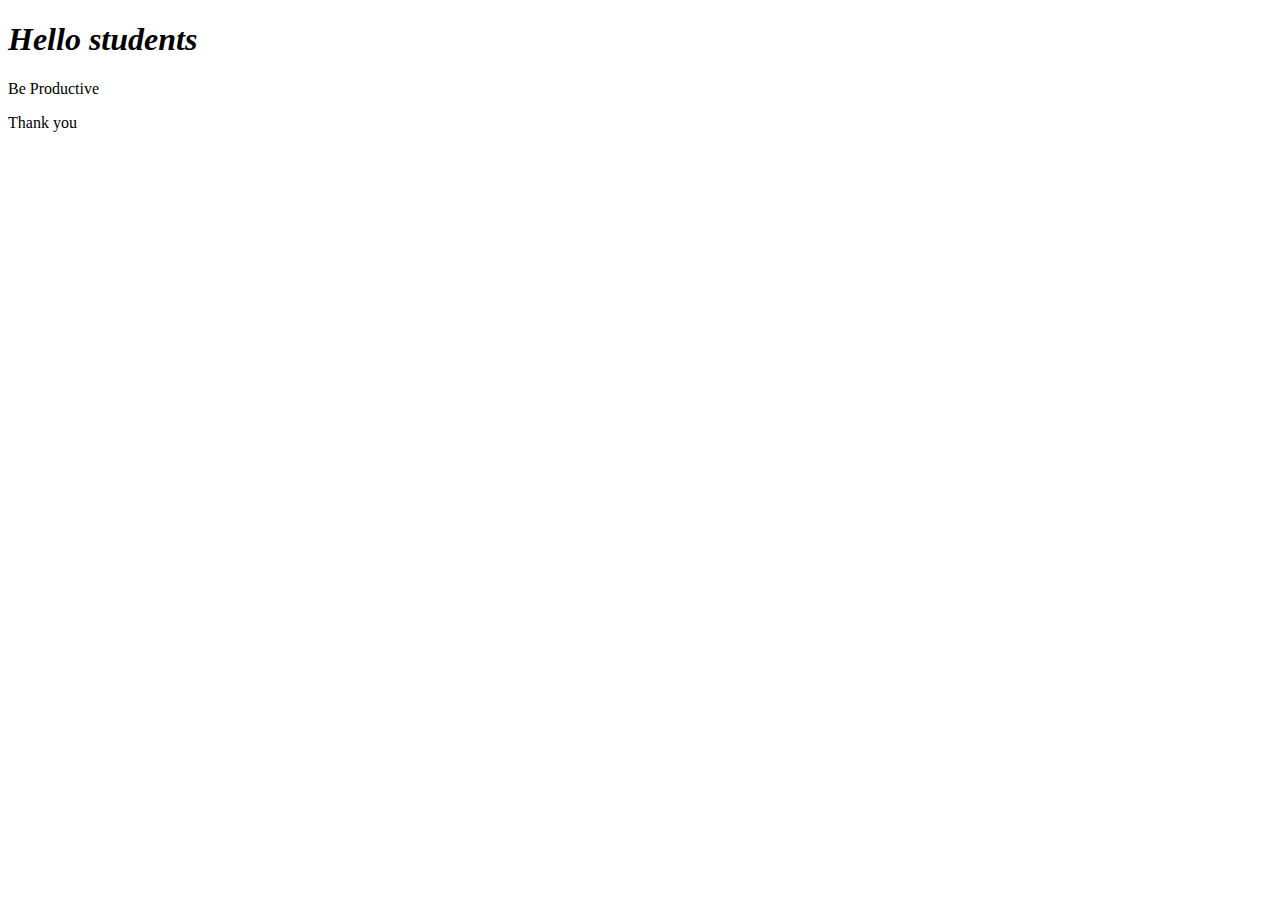
==== index.html @ fb6cf806 "Content Added" ====
<!DOCTYPE html>
<html lang="en">

<head>
    <meta charset="UTF-8">
    <meta name="viewport" content="width=device-width, initial-scale=1.0">
    <title>Document</title>
    <link rel="stylesheet" href="styles.css">
</head>

<body>
    <h1>Hello students</h1>

    <p>Be Productive</p>

    <p>Thank you</p>
</body>

</html>
---- styles.css ----
h1 {
	font-style: italic !important;
}
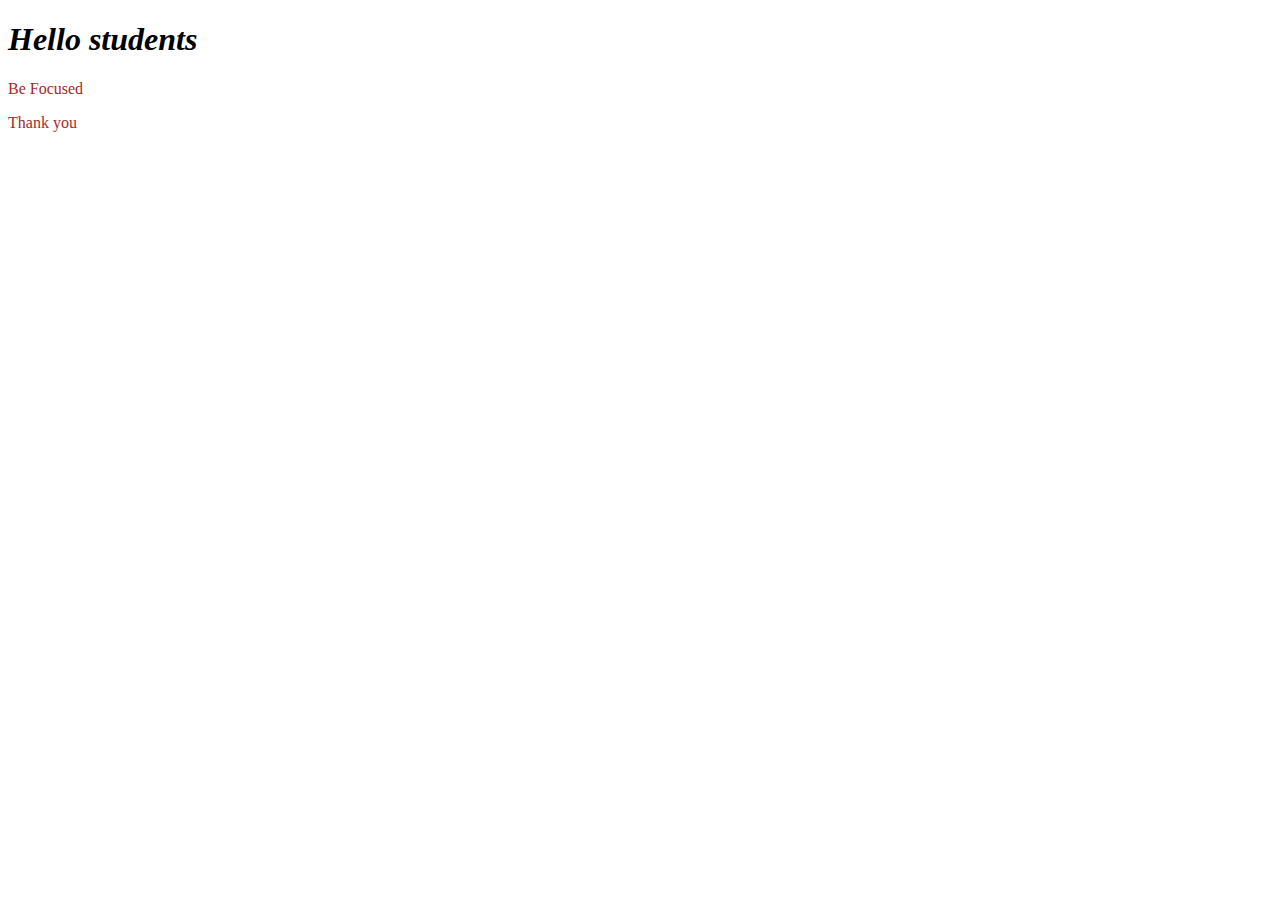
==== commit af32371d: "test changes" ====
--- a/index.html
+++ b/index.html
@@ -11,7 +11,7 @@
 <body>
     <h1>Hello students</h1>
 
-    <p>Be Productive</p>
+    <p>Be Focused</p>
 
     <p>Thank you</p>
 </body>
--- a/styles.css
+++ b/styles.css
@@ -1,3 +1,7 @@
 h1 {
 	font-style: italic !important;
 }
+
+p {
+	color: brown;
+}
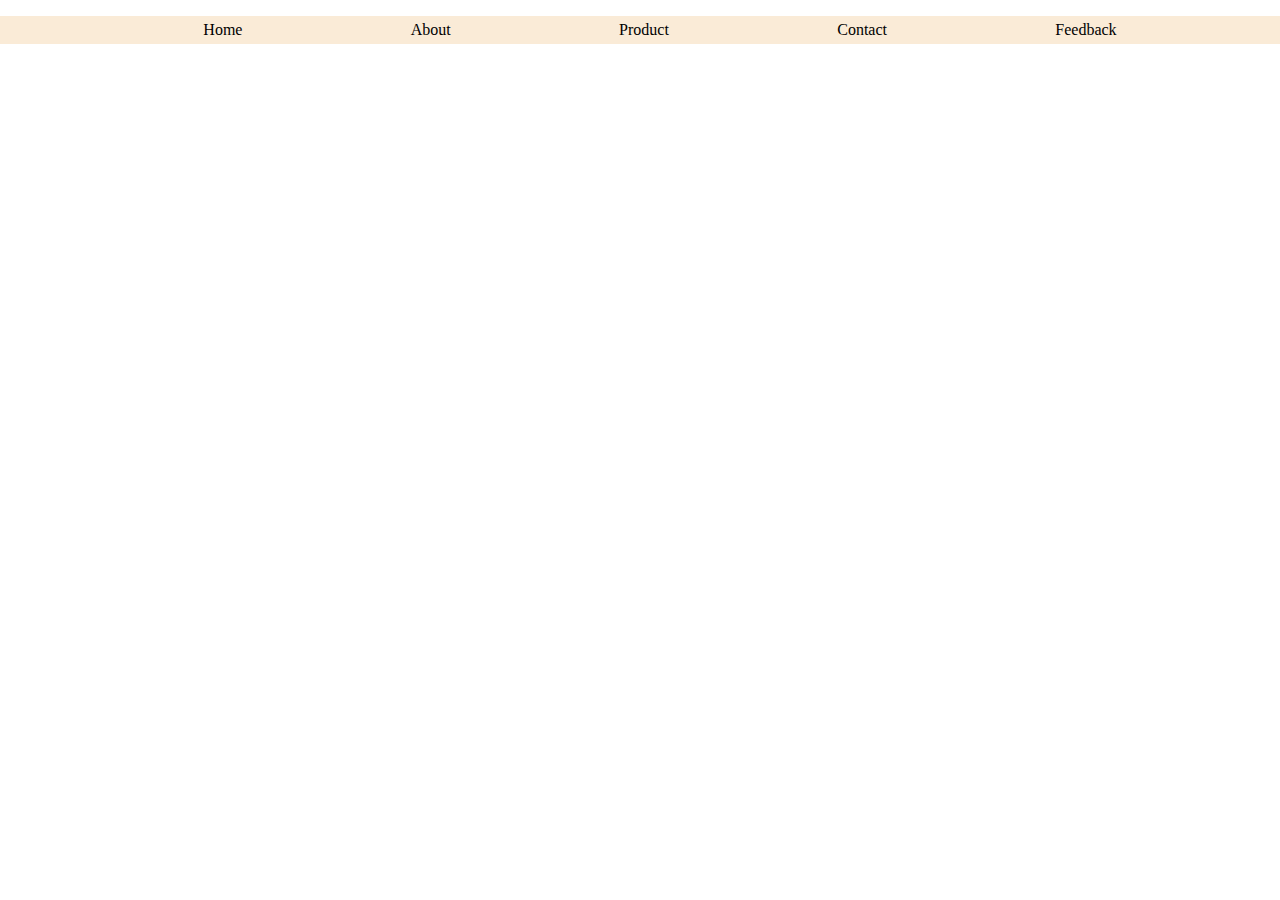
==== commit 0b93ef53: "Module-2" ====
--- a/index.html
+++ b/index.html
@@ -5,15 +5,52 @@
     <meta charset="UTF-8">
     <meta name="viewport" content="width=device-width, initial-scale=1.0">
     <title>Document</title>
-    <link rel="stylesheet" href="styles.css">
+    <link rel="stylesheet" href="style.css">
 </head>
 
 <body>
-    <h1>Hello students</h1>
+    <header class="head">
+        <nav class="nav">
+            <ul>
+                <li><a href="/compoents/home/home.html">Home</a></li>
+                <li>About</li>
+                <li>Product</li>
+                <li>Contact</li>
+                <li>Feedback</li>
+            </ul>
+        </nav>
 
-    <p>Be Focused</p>
+    </header>
+    <!-- 
+    <section>
+        <nav class="nav">
 
-    <p>Thank you</p>
+
+        </nav>
+
+        <main class="main">
+
+            <p>Lorem ipsum dolor sit amet consectetur adipisicing elit. Incidunt mollitia fugiat enim soluta vero
+                laudantium eligendi corrupti alias cumque, suscipit, officiis rerum? Non nobis porro fuga ex voluptatum
+                officia repellendus quaerat dolorem maxime earum reprehenderit, possimus saepe dignissimos sed quia
+                magni. Quam consectetur sequi aliquam ipsam rerum aspernatur exercitationem officia corrupti debitis aut
+                nulla recusandae fuga tenetur quidem possimus odit, laudantium error velit vero. Fuga corporis qui
+                perferendis beatae necessitatibus repellendus similique aut quasi ut adipisci asperiores, voluptatibus
+                in harum eos quo voluptate, inventore optio iure tenetur sit tempore! Laudantium facilis, ipsum
+                explicabo consectetur commodi qui, omnis velit deleniti saepe possimus voluptatum cumque, aliquid ipsa
+                ut autem quam. Repellendus saepe nostrum voluptates doloribus! Tempore iste porro at voluptate mollitia
+                impedit rerum nobis doloribus placeat dolorum officiis beatae doloremque soluta quidem sed, sint cumque
+                possimus. Alias magnam impedit, totam officia doloremque earum, rerum suscipit vero odit est nulla
+                perspiciatis. Laboriosam delectus hic unde accusantium, magni accusamus nam voluptate harum dolor, quod
+                blanditiis dolore? Labore animi, quo enim nemo vero molestias eos corporis, culpa ducimus consequuntur
+                sunt. Ad cum quod incidunt soluta quaerat facilis praesentium repellat voluptatum dolorum perspiciatis
+                laborum vel quos odio possimus unde cupiditate, placeat ullam vitae doloribus ab libero!</p>
+        </main>
+    </section>
+
+    <footer class="foot">
+
+    </footer> -->
 </body>
 
 </html>--- a/style.css
+++ b/style.css
@@ -0,0 +1,39 @@
+body {
+	margin: 0;
+}
+.nav {
+	display: block;
+}
+.nav ul {
+	display: flex;
+	flex-direction: row;
+	justify-content: space-evenly;
+	background-color: antiquewhite;
+	list-style: none;
+}
+nav li {
+	padding: 5px 5px;
+}
+nav a {
+	text-decoration: none;
+	color: inherit;
+}
+nav li:hover {
+	background-color: rgb(254, 140, 0);
+	cursor: pointer;
+	text-decoration: underline;
+}
+
+/* 
+.main {
+	background-color: blueviolet;
+	width: 80%;
+	height: 90%;
+	float: right;
+}
+
+.foot {
+	background-color: brown;
+	height: 30px;
+	clear: both;
+} */
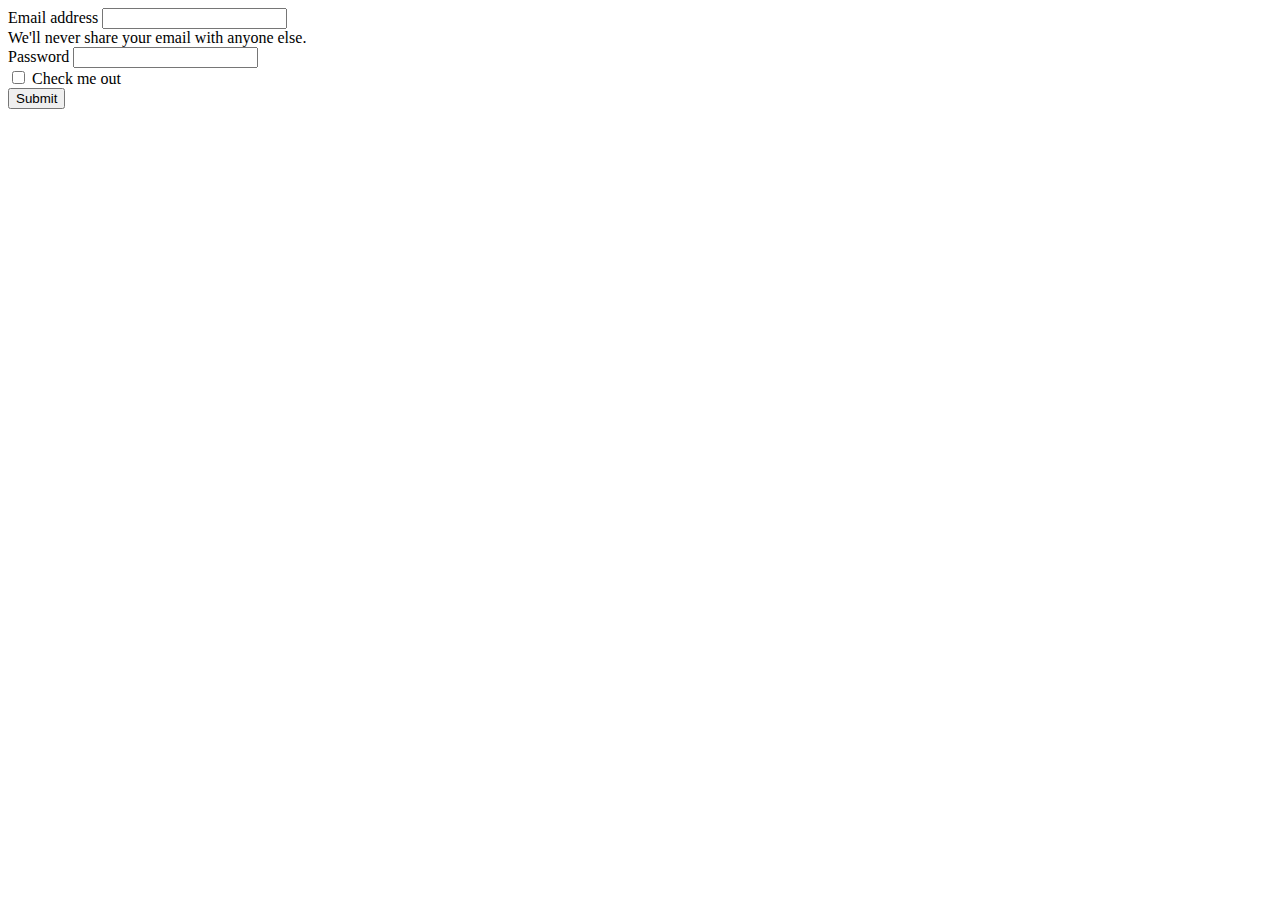
==== commit 276effcf: "upto Bootstarp" ====
--- a/index.html
+++ b/index.html
@@ -4,53 +4,98 @@
 <head>
     <meta charset="UTF-8">
     <meta name="viewport" content="width=device-width, initial-scale=1.0">
+    <meta name="description" content=" We deliver food at you're doorstep">
+    <meta name="keywords" content="GCT, Ganamani, best college">
     <title>Document</title>
-    <link rel="stylesheet" href="style.css">
+    <link rel="shortcut icon" href="/source/icons/favicon.png" type="image/x-icon">
+    <link href="https://cdn.jsdelivr.net/npm/bootstrap@5.0.2/dist/css/bootstrap.min.css" rel="stylesheet"
+        integrity="sha384-EVSTQN3/azprG1Anm3QDgpJLIm9Nao0Yz1ztcQTwFspd3yD65VohhpuuCOmLASjC" crossorigin="anonymous">
+    <link rel="stylesheet" href="/source/style.css">
+
 </head>
 
 <body>
-    <header class="head">
+    <!-- <header class="head">
         <nav class="nav">
             <ul>
-                <li><a href="/compoents/home/home.html">Home</a></li>
-                <li>About</li>
-                <li>Product</li>
-                <li>Contact</li>
-                <li>Feedback</li>
+                <li><a href="index.html">Home</a></li>
+                <li><a href="/compoents/about/about.html"></a>About</li>
+                <li><a href="/compoents/product/prod.html"></a>Product</li>
+                <li><a href="/compoents/.html"></a>Contact</li>
+                <li><a href="/compoents/.html"></a>Feedback</li>
             </ul>
         </nav>
+    </header>
 
-    </header>
-    <!-- 
-    <section>
-        <nav class="nav">
+    <main class="main">
+        <button disabled="disabled" type="reset"></button>
+        <section>
+            <article>
+                <p>Lorem ipsum dolor sit amet consectetur adipisicing elit. Incidunt mollitia fugiat enim soluta vero
+                    laudantium eligendi corrupti alias cumque, suscipit, officiis rerum? Non nobis porro fuga ex
+                    voluptatum
+                    officia repellendus quaerat dolorem maxime earum reprehenderit, possimus saepe dignissimos sed quia
+                    magni. Quam consectetur sequi aliquam ipsam rerum aspernatur exercitationem officia corrupti debitis
+                    aut
+                    nulla recusandae fuga tenetur quidem possimus odit, laudantium error velit vero. Fuga corporis qui
+                    perferendis beatae necessitatibus repellendus similique aut quasi ut adipisci asperiores,
+                    voluptatibus
+                    in harum eos quo voluptate, inventore optio iure tenetur sit tempore! Laudantium facilis, ipsum
+                    explicabo consectetur commodi qui, omnis velit deleniti saepe possimus voluptatum cumque, aliquid
+                    ipsa
+                    ut autem quam. Repellendus saepe nostrum voluptates doloribus! Tempore iste porro at voluptate
+                    mollitia
+                    impedit rerum nobis doloribus placeat dolorum officiis beatae doloremque soluta quidem sed, sint
+                    cumque
+                    possimus. Alias magnam impedit, totam officia doloremque earum, rerum suscipit vero odit est nulla
+                    perspiciatis. Laboriosam delectus hic unde accusantium, magni accusamus nam voluptate harum dolor,
+                    quod
+                    blanditiis dolore? Labore animi, quo enim nemo vero molestias eos corporis, culpa ducimus
+                    consequuntur
+                    sunt. Ad cum quod incidunt soluta quaerat facilis praesentium repellat voluptatum dolorum
+                    perspiciatis
+                    laborum vel quos odio possimus unde cupiditate, placeat ullam vitae doloribus ab libero!</p>
+            </article>
 
+            <div class="tel">
+                <a href="tel:+7708566060">7708566060</a>
+            </div>
+            <div class="email">
+                <a href="mailto:jebastinjohnson7@gmail.com"><b>Mail</b></a>
+            </div>
+        </section>
+    </main> -->
 
-        </nav>
+    <div class="container">
+        <div class="row">
+            <div class="col">
 
-        <main class="main">
+                <form>
+                    <div class="mb-3">
+                        <label for="exampleInputEmail1" class="form-label">Email address</label>
+                        <input type="email" class="form-control" id="exampleInputEmail1" aria-describedby="emailHelp">
+                        <div id="emailHelp" class="form-text">We'll never share your email with anyone else.</div>
+                    </div>
+                    <div class="mb-3">
+                        <label for="exampleInputPassword1" class="form-label">Password</label>
+                        <input type="password" class="form-control" id="exampleInputPassword1">
+                    </div>
+                    <div class="mb-3 form-check">
+                        <input type="checkbox" class="form-check-input" id="exampleCheck1">
+                        <label class="form-check-label" for="exampleCheck1">Check me out</label>
+                    </div>
+                    <button type="submit" class="btn btn-primary">Submit</button>
+                </form>
+            </div>
 
-            <p>Lorem ipsum dolor sit amet consectetur adipisicing elit. Incidunt mollitia fugiat enim soluta vero
-                laudantium eligendi corrupti alias cumque, suscipit, officiis rerum? Non nobis porro fuga ex voluptatum
-                officia repellendus quaerat dolorem maxime earum reprehenderit, possimus saepe dignissimos sed quia
-                magni. Quam consectetur sequi aliquam ipsam rerum aspernatur exercitationem officia corrupti debitis aut
-                nulla recusandae fuga tenetur quidem possimus odit, laudantium error velit vero. Fuga corporis qui
-                perferendis beatae necessitatibus repellendus similique aut quasi ut adipisci asperiores, voluptatibus
-                in harum eos quo voluptate, inventore optio iure tenetur sit tempore! Laudantium facilis, ipsum
-                explicabo consectetur commodi qui, omnis velit deleniti saepe possimus voluptatum cumque, aliquid ipsa
-                ut autem quam. Repellendus saepe nostrum voluptates doloribus! Tempore iste porro at voluptate mollitia
-                impedit rerum nobis doloribus placeat dolorum officiis beatae doloremque soluta quidem sed, sint cumque
-                possimus. Alias magnam impedit, totam officia doloremque earum, rerum suscipit vero odit est nulla
-                perspiciatis. Laboriosam delectus hic unde accusantium, magni accusamus nam voluptate harum dolor, quod
-                blanditiis dolore? Labore animi, quo enim nemo vero molestias eos corporis, culpa ducimus consequuntur
-                sunt. Ad cum quod incidunt soluta quaerat facilis praesentium repellat voluptatum dolorum perspiciatis
-                laborum vel quos odio possimus unde cupiditate, placeat ullam vitae doloribus ab libero!</p>
-        </main>
-    </section>
+            <!-- <footer class="foot">
+                <span>&copy; Copyright 2023</span>
+            </footer> -->
 
-    <footer class="foot">
+            <script src="https://cdn.jsdelivr.net/npm/bootstrap@5.0.2/dist/js/bootstrap.bundle.min.js"
+                integrity="sha384-MrcW6ZMFYlzcLA8Nl+NtUVF0sA7MsXsP1UyJoMp4YLEuNSfAP+JcXn/tWtIaxVXM"
+                crossorigin="anonymous"></script>
 
-    </footer> -->
 </body>
 
 </html>--- a/source/style.css
+++ b/source/style.css
@@ -0,0 +1,43 @@
+/* body {
+	margin: 0;
+}
+.nav {
+	display: block;
+}
+.nav ul {
+	display: flex;
+	flex-direction: row;
+	justify-content: space-evenly;
+	background-color: antiquewhite;
+	list-style: none;
+	margin: 0;
+}
+nav li {
+	padding: calc(30px - 15px);
+	font-size: 1.3em;
+}
+nav a {
+	text-decoration: none;
+	color: inherit;
+}
+nav li:hover {
+	background-color: rgb(254, 140, 0);
+	cursor: pointer;
+	text-decoration: underline;
+}
+
+.main {
+	background-color: beige;
+	display: flex;
+	justify-content: center;
+}
+
+.main p {
+	width: 60%;
+}
+
+.foot {
+	background-color: brown;
+	padding: 0.5em 0;
+	text-align: center;
+} */
